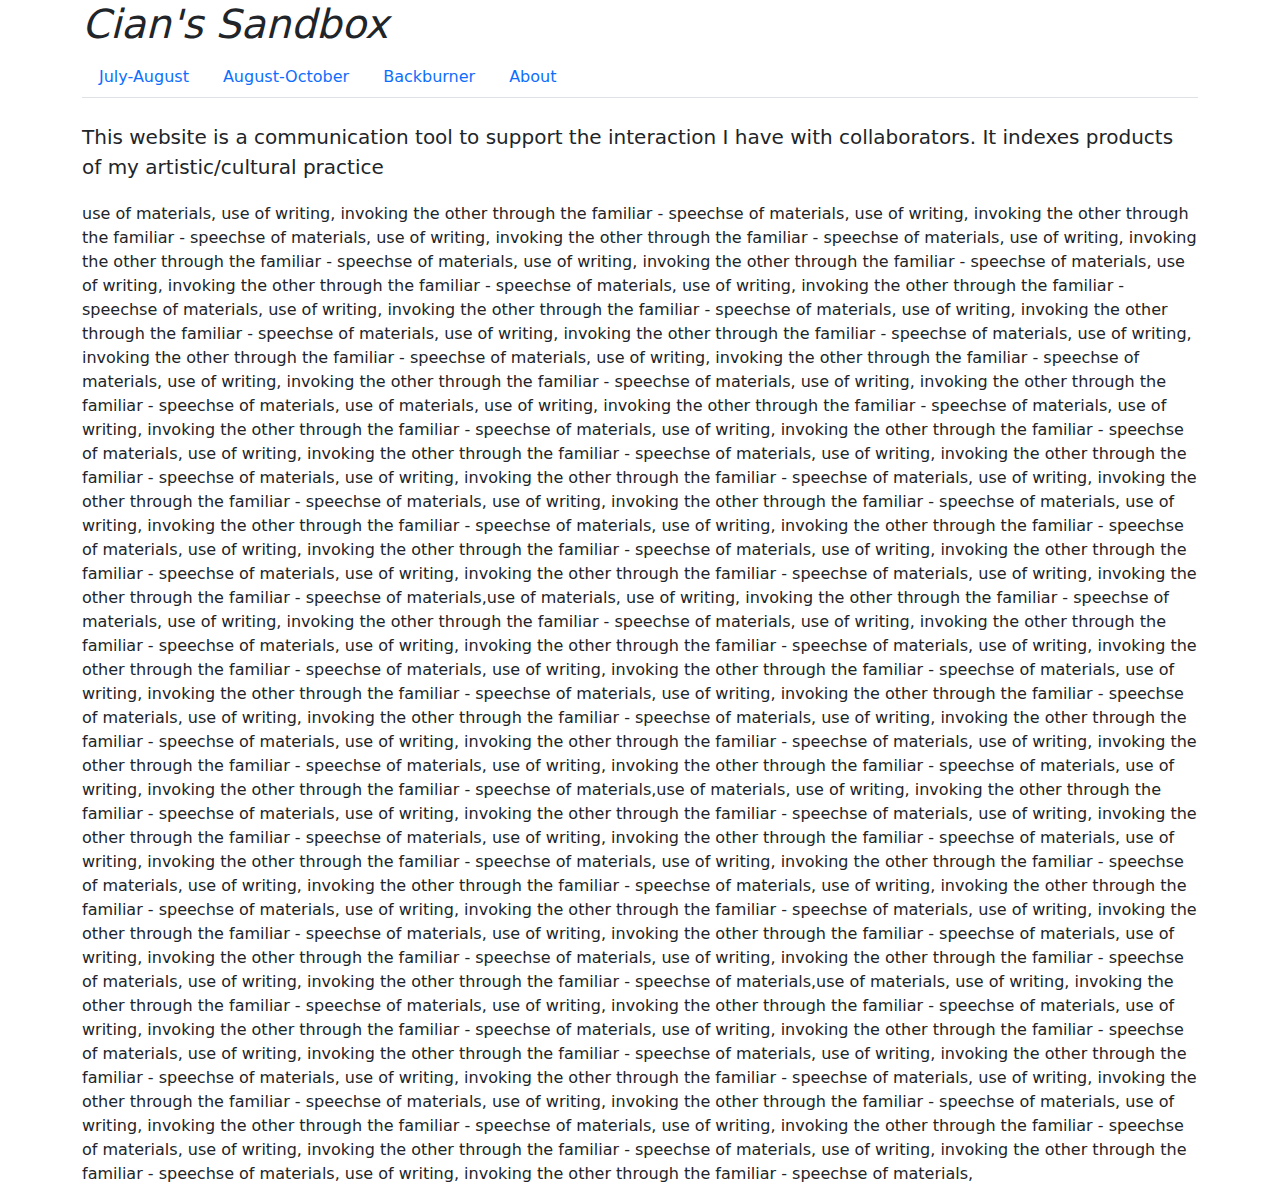
==== index.html @ 21203c08 "initiation" ====
<!DOCTYPE html>
<html lang="en">
    
    <head>
        <meta http-equiv="Content-Type" content="text/html" charset="UTF-8"> 
        <meta name="viewport" content="width=device-width, initial-scale=1">
        <title>CM Practice Comms</title>
        <link rel="stylesheet" href="main.css">
        <link rel="icon" type="x-icon" href="funny_games280x280_favicon.png">
        <!-- Latest compiled and minified CSS -->
        <link href="https://cdn.jsdelivr.net/npm/bootstrap@5.3.1/dist/css/bootstrap.min.css" rel="stylesheet">
    </head>
    
    <body>
        
        <div class="container">
            <div class="header">
            <h1><i>Cian's Sandbox</i></h1>
            <ul class="nav nav-tabs">
            <li class="nav-item">
                <a class="nav-link format" href="JulyAugust.html">July-August</a>
            </li>
            <li class="nav-item">
                <a class="nav-link format" href="#">August-October</a>
            </li>
            <li class="nav-item">
                <a class="nav-link format" href="#">Backburner</a>
            </li>
            <li class="nav-item">
                <a class="nav-link format" href="index.html">About</a>
            </li>
            </ul>
            </div>
        
        <div>
            <p class="lead pt-4 pb-1"> This website is a communication tool to support the interaction I have with collaborators. It indexes products of my artistic/cultural practice</p>
            <p> use of materials, use of writing, invoking the other through the familiar - speechse of materials, use of writing, invoking the other through the familiar - speechse of materials, use of writing, invoking the other through the familiar - speechse of materials, use of writing, invoking the other through the familiar - speechse of materials, use of writing, invoking the other through the familiar - speechse of materials, use of writing, invoking the other through the familiar - speechse of materials, use of writing, invoking the other through the familiar - speechse of materials, use of writing, invoking the other through the familiar - speechse of materials, use of writing, invoking the other through the familiar - speechse of materials, use of writing, invoking the other through the familiar - speechse of materials, use of writing, invoking the other through the familiar - speechse of materials, use of writing, invoking the other through the familiar - speechse of materials, use of writing, invoking the other through the familiar - speechse of materials, use of writing, invoking the other through the familiar - speechse of materials, use of materials, use of writing, invoking the other through the familiar - speechse of materials, use of writing, invoking the other through the familiar - speechse of materials, use of writing, invoking the other through the familiar - speechse of materials, use of writing, invoking the other through the familiar - speechse of materials, use of writing, invoking the other through the familiar - speechse of materials, use of writing, invoking the other through the familiar - speechse of materials, use of writing, invoking the other through the familiar - speechse of materials, use of writing, invoking the other through the familiar - speechse of materials, use of writing, invoking the other through the familiar - speechse of materials, use of writing, invoking the other through the familiar - speechse of materials, use of writing, invoking the other through the familiar - speechse of materials, use of writing, invoking the other through the familiar - speechse of materials, use of writing, invoking the other through the familiar - speechse of materials, use of writing, invoking the other through the familiar - speechse of materials,use of materials, use of writing, invoking the other through the familiar - speechse of materials, use of writing, invoking the other through the familiar - speechse of materials, use of writing, invoking the other through the familiar - speechse of materials, use of writing, invoking the other through the familiar - speechse of materials, use of writing, invoking the other through the familiar - speechse of materials, use of writing, invoking the other through the familiar - speechse of materials, use of writing, invoking the other through the familiar - speechse of materials, use of writing, invoking the other through the familiar - speechse of materials, use of writing, invoking the other through the familiar - speechse of materials, use of writing, invoking the other through the familiar - speechse of materials, use of writing, invoking the other through the familiar - speechse of materials, use of writing, invoking the other through the familiar - speechse of materials, use of writing, invoking the other through the familiar - speechse of materials, use of writing, invoking the other through the familiar - speechse of materials,use of materials, use of writing, invoking the other through the familiar - speechse of materials, use of writing, invoking the other through the familiar - speechse of materials, use of writing, invoking the other through the familiar - speechse of materials, use of writing, invoking the other through the familiar - speechse of materials, use of writing, invoking the other through the familiar - speechse of materials, use of writing, invoking the other through the familiar - speechse of materials, use of writing, invoking the other through the familiar - speechse of materials, use of writing, invoking the other through the familiar - speechse of materials, use of writing, invoking the other through the familiar - speechse of materials, use of writing, invoking the other through the familiar - speechse of materials, use of writing, invoking the other through the familiar - speechse of materials, use of writing, invoking the other through the familiar - speechse of materials, use of writing, invoking the other through the familiar - speechse of materials, use of writing, invoking the other through the familiar - speechse of materials,use of materials, use of writing, invoking the other through the familiar - speechse of materials, use of writing, invoking the other through the familiar - speechse of materials, use of writing, invoking the other through the familiar - speechse of materials, use of writing, invoking the other through the familiar - speechse of materials, use of writing, invoking the other through the familiar - speechse of materials, use of writing, invoking the other through the familiar - speechse of materials, use of writing, invoking the other through the familiar - speechse of materials, use of writing, invoking the other through the familiar - speechse of materials, use of writing, invoking the other through the familiar - speechse of materials, use of writing, invoking the other through the familiar - speechse of materials, use of writing, invoking the other through the familiar - speechse of materials, use of writing, invoking the other through the familiar - speechse of materials, use of writing, invoking the other through the familiar - speechse of materials, use of writing, invoking the other through the familiar - speechse of materials,</p>
            
        </div>
        </div>

        
    <script 
        src="https://cdn.jsdelivr.net/npm/bootstrap@5.3.1/dist/js/bootstrap.bundle.min.js">
    </script>
    
    </body>
    
</html>
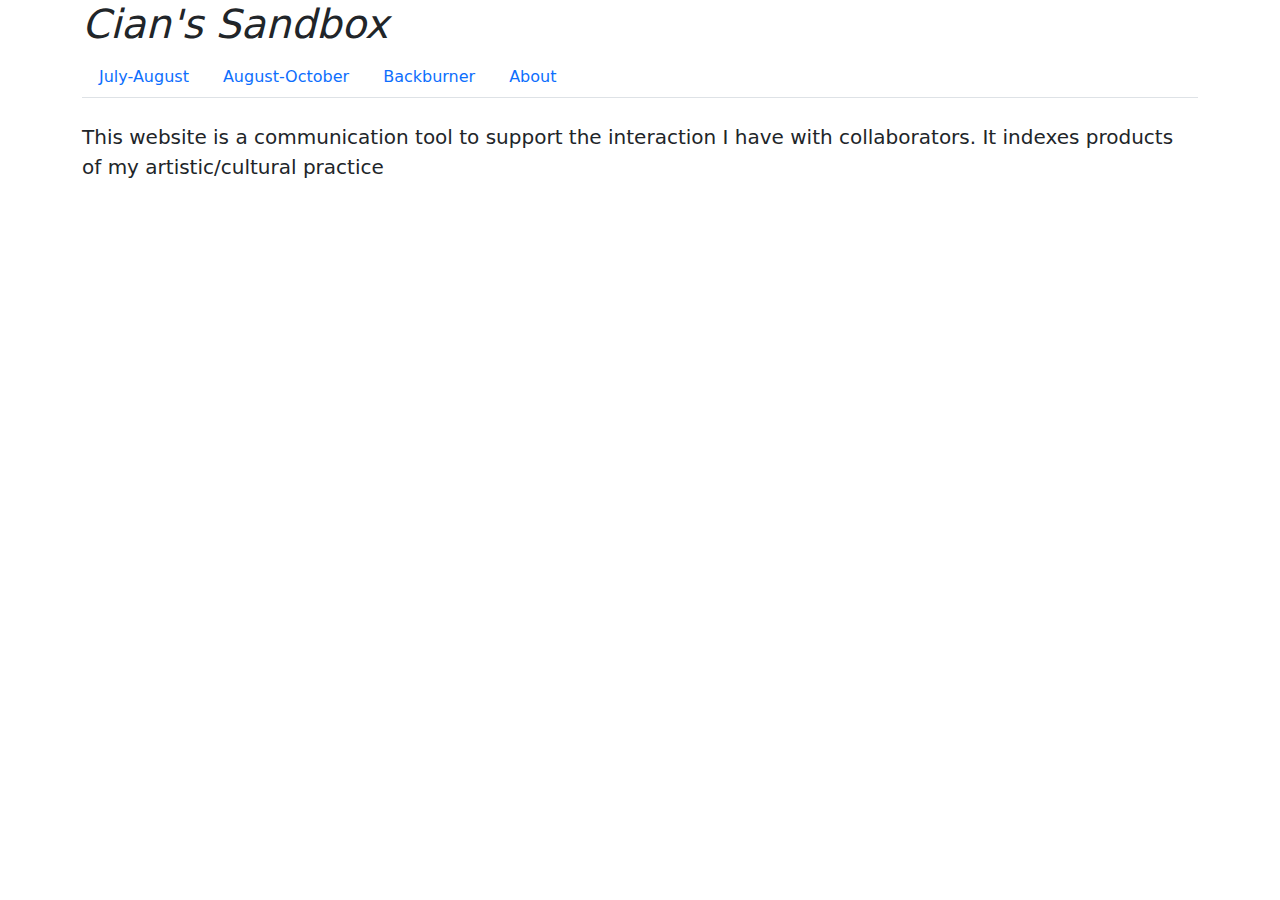
==== commit e21c8e7e: "still_updating" ====
--- a/index.html
+++ b/index.html
@@ -21,7 +21,7 @@
                 <a class="nav-link format" href="JulyAugust.html">July-August</a>
             </li>
             <li class="nav-item">
-                <a class="nav-link format" href="#">August-October</a>
+                <a class="nav-link format" href="augustOctober.html">August-October</a>
             </li>
             <li class="nav-item">
                 <a class="nav-link format" href="#">Backburner</a>
@@ -34,12 +34,12 @@
         
         <div>
             <p class="lead pt-4 pb-1"> This website is a communication tool to support the interaction I have with collaborators. It indexes products of my artistic/cultural practice</p>
-            <p> use of materials, use of writing, invoking the other through the familiar - speechse of materials, use of writing, invoking the other through the familiar - speechse of materials, use of writing, invoking the other through the familiar - speechse of materials, use of writing, invoking the other through the familiar - speechse of materials, use of writing, invoking the other through the familiar - speechse of materials, use of writing, invoking the other through the familiar - speechse of materials, use of writing, invoking the other through the familiar - speechse of materials, use of writing, invoking the other through the familiar - speechse of materials, use of writing, invoking the other through the familiar - speechse of materials, use of writing, invoking the other through the familiar - speechse of materials, use of writing, invoking the other through the familiar - speechse of materials, use of writing, invoking the other through the familiar - speechse of materials, use of writing, invoking the other through the familiar - speechse of materials, use of writing, invoking the other through the familiar - speechse of materials, use of materials, use of writing, invoking the other through the familiar - speechse of materials, use of writing, invoking the other through the familiar - speechse of materials, use of writing, invoking the other through the familiar - speechse of materials, use of writing, invoking the other through the familiar - speechse of materials, use of writing, invoking the other through the familiar - speechse of materials, use of writing, invoking the other through the familiar - speechse of materials, use of writing, invoking the other through the familiar - speechse of materials, use of writing, invoking the other through the familiar - speechse of materials, use of writing, invoking the other through the familiar - speechse of materials, use of writing, invoking the other through the familiar - speechse of materials, use of writing, invoking the other through the familiar - speechse of materials, use of writing, invoking the other through the familiar - speechse of materials, use of writing, invoking the other through the familiar - speechse of materials, use of writing, invoking the other through the familiar - speechse of materials,use of materials, use of writing, invoking the other through the familiar - speechse of materials, use of writing, invoking the other through the familiar - speechse of materials, use of writing, invoking the other through the familiar - speechse of materials, use of writing, invoking the other through the familiar - speechse of materials, use of writing, invoking the other through the familiar - speechse of materials, use of writing, invoking the other through the familiar - speechse of materials, use of writing, invoking the other through the familiar - speechse of materials, use of writing, invoking the other through the familiar - speechse of materials, use of writing, invoking the other through the familiar - speechse of materials, use of writing, invoking the other through the familiar - speechse of materials, use of writing, invoking the other through the familiar - speechse of materials, use of writing, invoking the other through the familiar - speechse of materials, use of writing, invoking the other through the familiar - speechse of materials, use of writing, invoking the other through the familiar - speechse of materials,use of materials, use of writing, invoking the other through the familiar - speechse of materials, use of writing, invoking the other through the familiar - speechse of materials, use of writing, invoking the other through the familiar - speechse of materials, use of writing, invoking the other through the familiar - speechse of materials, use of writing, invoking the other through the familiar - speechse of materials, use of writing, invoking the other through the familiar - speechse of materials, use of writing, invoking the other through the familiar - speechse of materials, use of writing, invoking the other through the familiar - speechse of materials, use of writing, invoking the other through the familiar - speechse of materials, use of writing, invoking the other through the familiar - speechse of materials, use of writing, invoking the other through the familiar - speechse of materials, use of writing, invoking the other through the familiar - speechse of materials, use of writing, invoking the other through the familiar - speechse of materials, use of writing, invoking the other through the familiar - speechse of materials,use of materials, use of writing, invoking the other through the familiar - speechse of materials, use of writing, invoking the other through the familiar - speechse of materials, use of writing, invoking the other through the familiar - speechse of materials, use of writing, invoking the other through the familiar - speechse of materials, use of writing, invoking the other through the familiar - speechse of materials, use of writing, invoking the other through the familiar - speechse of materials, use of writing, invoking the other through the familiar - speechse of materials, use of writing, invoking the other through the familiar - speechse of materials, use of writing, invoking the other through the familiar - speechse of materials, use of writing, invoking the other through the familiar - speechse of materials, use of writing, invoking the other through the familiar - speechse of materials, use of writing, invoking the other through the familiar - speechse of materials, use of writing, invoking the other through the familiar - speechse of materials, use of writing, invoking the other through the familiar - speechse of materials,</p>
+            <p> </p>
             
         </div>
         </div>
 
-        
+        <!-- to do; placeholders, fix floating sidebar highlighting, fablab time? -->
     <script 
         src="https://cdn.jsdelivr.net/npm/bootstrap@5.3.1/dist/js/bootstrap.bundle.min.js">
     </script>
